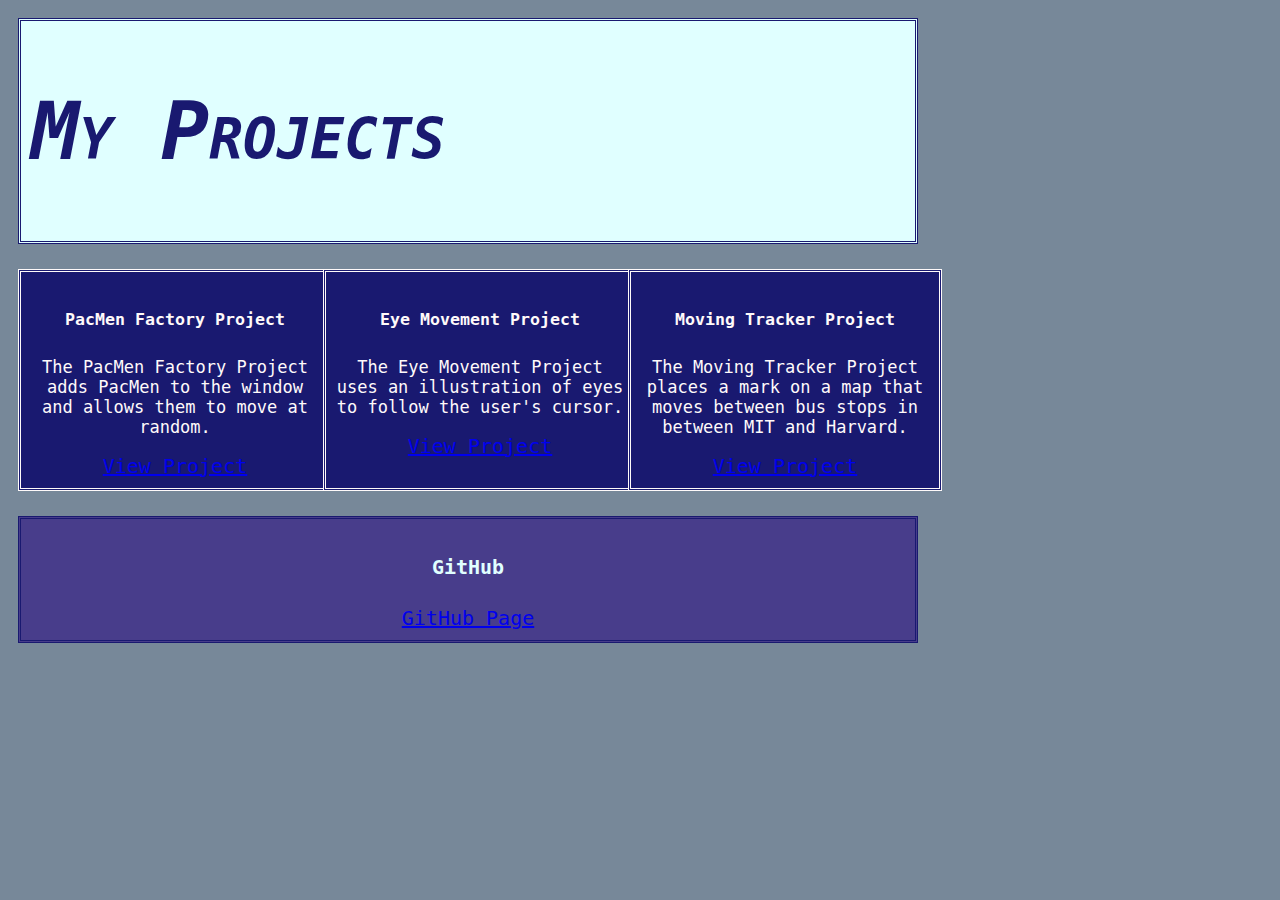
==== projects.html @ 6d1adce6 "Add files via upload" ====
<!DOCTYPE html>
<html>
    <head>
        <title>Portfolio || Projects</title>
        <!-- CSS only -->
        <link href="https://cdn.jsdelivr.net/npm/bootstrap@5.1.0/dist/css/bootstrap.min.css" rel="stylesheet" integrity="sha384-KyZXEAg3QhqLMpG8r+8fhAXLRk2vvoC2f3B09zVXn8CA5QIVfZOJ3BCsw2P0p/We" crossorigin="anonymous">
        <!-- CSS + JS -->
        <link rel="stylesheet" href="styles.css">
        <script src="script.js"></script>
    </head>
    <body class="project">
        <div class="header">
            <h1>My Projects</h1>
        </div>
        <div class="card" style="width: 18rem;">
            <div class="card-body">
              <h5 class="card-title">PacMen Factory Project</h5>
              <p class="card-text">The PacMen Factory Project adds PacMen to the window and allows them to move at random.</p>
              <a href="https://malachitescode.github.io/PacMen/" class="btn btn-primary">View Project</a>
            </div>
        </div>
        <div class="card2" style="width: 18rem;">
            <div class="card-body">
              <h5 class="card-title">Eye Movement Project</h5>
              <p class="card-text">The Eye Movement Project uses an illustration of eyes to follow the user's cursor.</p>
              <a href="#" class="btn btn-primary">View Project</a>
            </div>
        </div>
        <div class="card3" style="width: 18rem;">
            <div class="card-body">
              <h5 class="card-title">Moving Tracker Project</h5>
              <p class="card-text">The Moving Tracker Project places a mark on a map that moves between bus stops in between MIT and Harvard.</p>
              <a href="https://malachitescode.github.io/MovingMarkers/" class="btn btn-primary">View Project</a>
            </div>
        </div>
        <div class="footer"><h4>GitHub</h4>
            <a href="https://github.com/malachitesCode?tab=repositories">GitHub Page</a>
        </div>
    </body>
</html>
---- styles.css ----
.main {
    font-family:'ms gothic', monospace;
    display: grid;
    grid-gap: 5px;
    background-color:lightslategrey;
    color: midnightblue;
    text-align: center;
    border-radius: 5px;
    font-size: 125%;

    grid-template-columns: 360px 240px 300px;
    grid-template-areas:
    'header header header'
    'bio pic toProjects'
    'footer footer footer'
}
.project {
    font-family:'ms gothic', monospace;
    display: grid;
    grid-gap: 5px;
    background-color:lightslategrey;
    color: midnightblue;
    text-align: center;
    border-radius: 5px;
    font-size: 125%;

    grid-template-columns: 300px 300px 300px;
    grid-template-areas:
    'header header header'
    'card card2 card3'
    'footer footer footer'
}
.header {
    grid-area: header;
    padding: 10px;
    margin-left: 10px;
    margin-top: 10px;
    font-style: italic;
    font-size: 200%;
    font-variant: small-caps;
    text-align: left;
    background-color: lightcyan;
    border-style:double;
    border-color: midnightblue;
}
.bio {
    grid-area: bio;
    margin: 20px;
    margin-left: 10px;
    padding: 10px;
    color:snow;
    background-color: midnightblue;
    border-style:double;
    border-color: snow;
    font-size: 80%;
}
.pic {
    grid-area: pic;
}
.toProjects {
    grid-area: toProjects;
    margin: 20px;
    margin-left: 10px;
    padding-top: 20%;
    color: midnightblue;
    background-color: snow;
    border-style:double;
    border-color: midnightblue;
}
.card {
    grid-area: card;
    margin: 20px;
    margin-left: 10px;
    padding: 10px;
    background-color:midnightblue;
    color: snow;
    border-style:double;
    border-color: snow;
}
.card2 {
    grid-area: card2;
    margin: 20px;
    margin-left: 10px;
    padding: 10px;
    background-color:midnightblue;
    color: snow;
    border-style:double;
    border-color: snow;
}
.card3 {
    grid-area: card3;
    margin: 20px;
    margin-left: 10px;
    padding: 10px;
    background-color:midnightblue;
    color: snow;
    border-style:double;
    border-color: snow;
}
.footer {
    grid-area: footer;
    padding: 10px;
    margin-left: 10px;
    background-color: darkslateblue;
    border-style:double;
    border-color: midnightblue;
    color:lightcyan;
}
h5 {
    font-weight: bold;
}
.card-text {
    font-size: 85%;
}
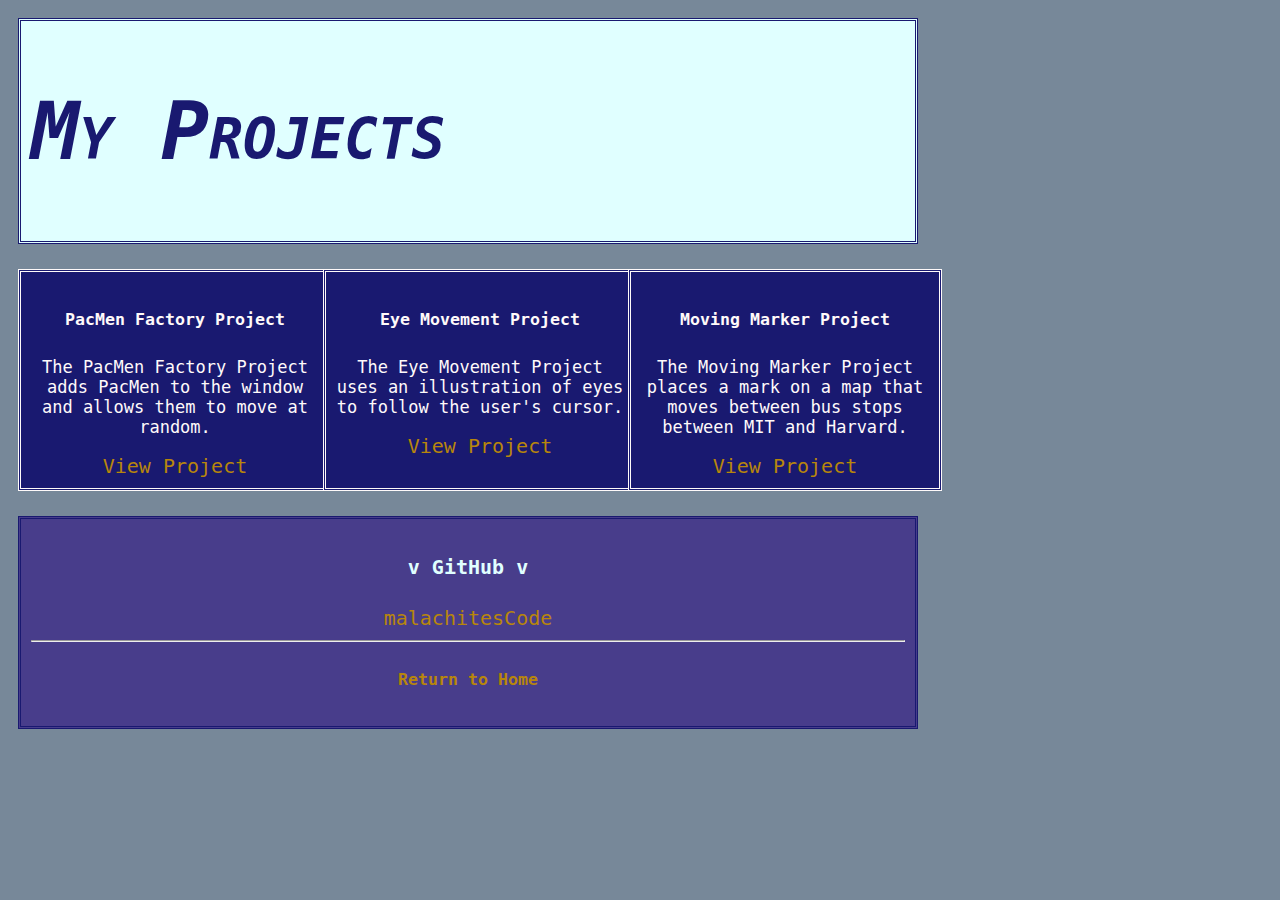
==== commit 4f9fc505: "Add files via upload" ====
--- a/projects.html
+++ b/projects.html
@@ -28,13 +28,14 @@
         </div>
         <div class="card3" style="width: 18rem;">
             <div class="card-body">
-              <h5 class="card-title">Moving Tracker Project</h5>
-              <p class="card-text">The Moving Tracker Project places a mark on a map that moves between bus stops in between MIT and Harvard.</p>
+              <h5 class="card-title">Moving Marker Project</h5>
+              <p class="card-text">The Moving Marker Project places a mark on a map that moves between bus stops between MIT and Harvard.</p>
               <a href="https://malachitescode.github.io/MovingMarkers/" class="btn btn-primary">View Project</a>
             </div>
         </div>
-        <div class="footer"><h4>GitHub</h4>
-            <a href="https://github.com/malachitesCode?tab=repositories">GitHub Page</a>
+        <div class="footer"><h4>v GitHub v</h4>
+            <a href="https://github.com/malachitesCode?tab=repositories">malachitesCode</a>
+            <hr><a href="index.html"><h5>Return to Home</h5></a>
         </div>
     </body>
 </html>
--- a/styles.css
+++ b/styles.css
@@ -1,14 +1,14 @@
 .main {
     font-family:'ms gothic', monospace;
     display: grid;
-    grid-gap: 5px;
+    grid-gap: 10px;
     background-color:lightslategrey;
     color: midnightblue;
     text-align: center;
     border-radius: 5px;
     font-size: 125%;
 
-    grid-template-columns: 360px 240px 300px;
+    grid-template-columns: 300px 350px 300px;
     grid-template-areas:
     'header header header'
     'bio pic toProjects'
@@ -56,16 +56,23 @@
 }
 .pic {
     grid-area: pic;
+    margin: 20px;
+    margin-left: 10px;
+    align-self: center;
+    border-style: double;
+    border-color: snow;
 }
 .toProjects {
     grid-area: toProjects;
-    margin: 20px;
+    margin-top: 75px;
+    margin-bottom: 75px;
     margin-left: 10px;
     padding-top: 20%;
     color: midnightblue;
     background-color: snow;
     border-style:double;
     border-color: midnightblue;
+    font-size: 200%;
 }
 .card {
     grid-area: card;
@@ -111,4 +118,20 @@
 }
 .card-text {
     font-size: 85%;
+}
+a:link {
+    color:darkgoldenrod;
+    text-decoration: none;
+}
+a:visited {
+    color:darkgoldenrod;
+    text-decoration: none;
+}
+a:hover {
+    color: gold;
+    text-decoration: none;
+}
+a:active {
+    color:darkgoldenrod;
+    text-decoration: none;
 }